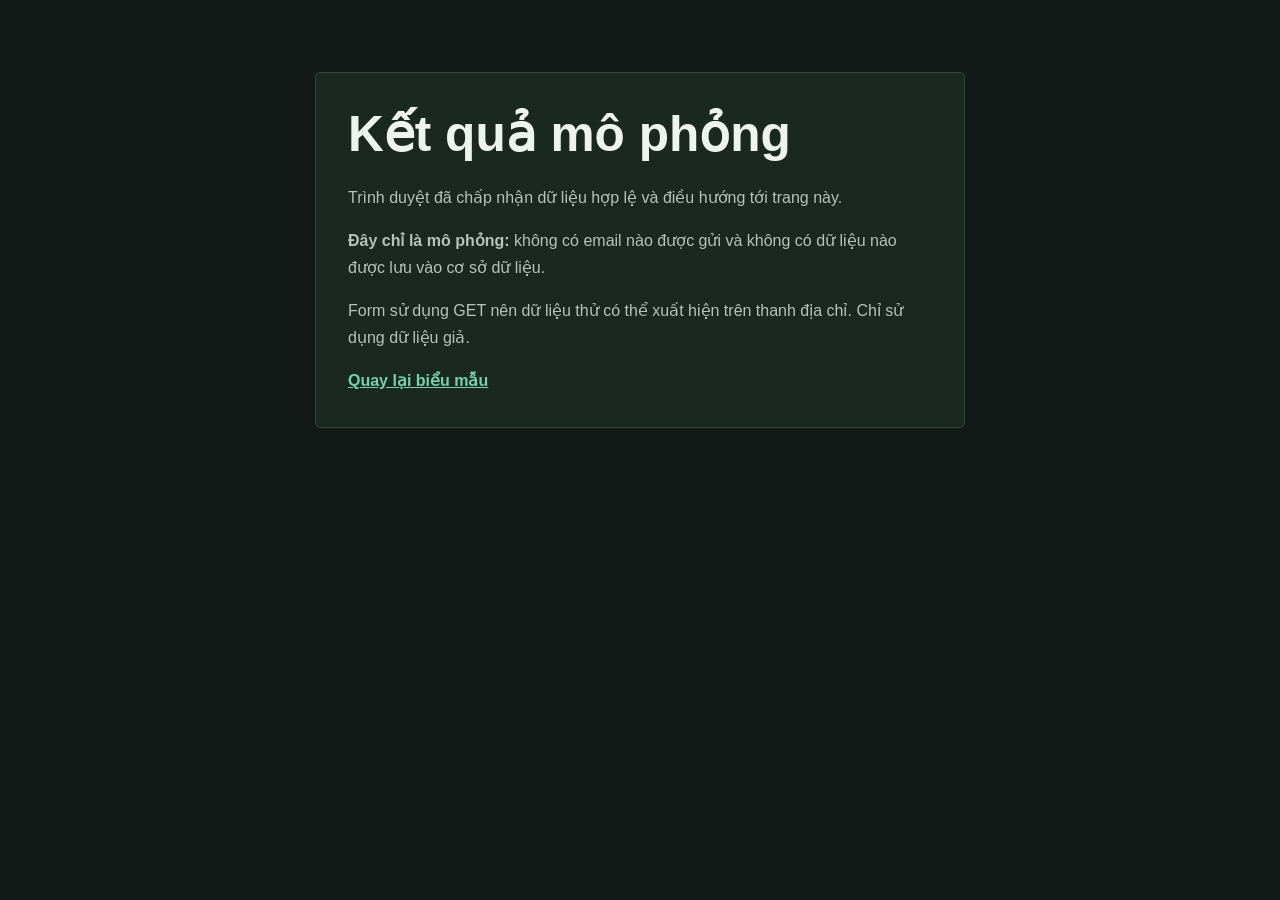
==== ket-qua.html @ a9497bdb "Update portfolio and contact form Co-authored-by: Copilot <223556219+Copilot@users.noreply.github.co" ====
<!doctype html>
<html lang="vi">

<head>
	<meta charset="utf-8">
	<meta name="viewport" content="width=device-width, initial-scale=1.0">
	<title>Kết quả mô phỏng · Vũ Quang Điệp</title>
	<link rel="stylesheet" href="css/style.css?v=3">
</head>

<body>
	<main>
		<section class="result-panel" aria-labelledby="result-title">
			<h1 id="result-title">Kết quả <span>mô phỏng</span></h1>
			<p>Trình duyệt đã chấp nhận dữ liệu hợp lệ và điều hướng tới trang này.</p>
			<p><strong>Đây chỉ là mô phỏng:</strong> không có email nào được gửi và không có dữ liệu nào được lưu vào cơ sở dữ liệu.</p>
			<p>Form sử dụng GET nên dữ liệu thử có thể xuất hiện trên thanh địa chỉ. Chỉ sử dụng dữ liệu giả.</p>
			<a href="index.html#lien-he">Quay lại biểu mẫu</a>
		</section>
	</main>
</body>

</html>
---- css/style.css ----
:root {
	color-scheme: dark;
	--ink: #edf4ef;
	--muted: #b4c4ba;
	--paper: #111a16;
	--surface: #1b2821;
	--line: #34463b;
	--green: #75d2ad;
	--green-dark: #286e55;
	--green-wash: #1c2b23;
	--clay: #f19a73;
	--shadow: 0 12px 28px rgb(0 0 0 / 28%);
}

*,
*::before,
*::after {
	box-sizing: border-box;
}

html {
	scroll-behavior: smooth;
}

body {
	margin: 0;
	background-color: var(--paper);
	background-image: radial-gradient(#26372e 0.7px, transparent 0.7px);
	background-size: 18px 18px;
	color: var(--ink);
	font-family: "Trebuchet MS", Verdana, sans-serif;
	font-size: 16px;
	line-height: 1.7;
}

header {
	position: sticky;
	top: 0;
	z-index: 5;
	border-bottom: 1px solid var(--line);
	background: rgb(17 26 22 / 95%);
	backdrop-filter: blur(12px);
}

nav {
	width: min(1080px, calc(100% - 48px));
	min-height: 72px;
	margin: 0 auto;
	display: flex;
	align-items: center;
	justify-content: flex-end;
	flex-wrap: wrap;
	gap: 6px 26px;
	padding: 10px 0;
}

nav a {
	position: relative;
	padding: 7px 0;
	color: var(--ink);
	font-size: 0.92rem;
	font-weight: 700;
	text-decoration: none;
	transition: color 160ms ease;
}

nav a::after {
	position: absolute;
	right: 0;
	bottom: 1px;
	left: 0;
	height: 2px;
	transform: scaleX(0);
	transform-origin: right;
	background: var(--clay);
	content: "";
	transition: transform 180ms ease;
}

nav a:hover {
	color: var(--clay);
}

nav a:hover::after,
nav a:focus-visible::after {
	transform: scaleX(1);
	transform-origin: left;
}

nav a:focus-visible,
button:focus-visible,
input:focus-visible,
textarea:focus-visible,
.car-info:focus-visible {
	outline: 3px solid var(--clay);
	outline-offset: 3px;
}

main {
	width: min(920px, calc(100% - 48px));
	margin: 0 auto;
}

main > section {
	padding: 72px 0;
	border-bottom: 1px solid var(--line);
	scroll-margin-top: 88px;
}

h1,
h2,
h3 {
	margin-top: 0;
	color: var(--ink);
	font-family: Georgia, "Times New Roman", serif;
	font-weight: 600;
	line-height: 1.18;
}

h1 {
	max-width: 640px;
	margin-bottom: 20px;
	font-size: 3.1rem;
}

h2 {
	position: relative;
	width: fit-content;
	margin-bottom: 26px;
	padding-bottom: 12px;
	font-size: 2.1rem;
}

h2::after {
	position: absolute;
	bottom: 0;
	left: 0;
	width: 54px;
	height: 3px;
	border-radius: 2px;
	background: linear-gradient(90deg, var(--green), var(--clay));
	content: "";
	transition: width 200ms ease;
}

section:focus-within h2::after,
section:hover h2::after {
	width: 84px;
}

h3 {
	margin-bottom: 10px;
	font-size: 1.35rem;
}

p {
	margin: 0 0 16px;
}

#gioi-thieu {
	min-height: 440px;
	display: grid;
	grid-template-columns: minmax(0, 1fr) 220px;
	align-items: center;
	gap: 48px;
	padding-top: 78px;
	padding-bottom: 78px;
}

#gioi-thieu h1 {
	grid-column: 1;
	grid-row: 1;
	max-width: 100%;
	margin-bottom: 16px;
	color: var(--green);
	background-image: linear-gradient(90deg, #ff5b72, #ff9f43, #ffe45e, #55d889, #49c8ed, #7885ff, #d175f5, #ff5b72);
	background-size: 250% 100%;
	background-clip: text;
	-webkit-background-clip: text;
	-webkit-text-fill-color: transparent;
	filter: drop-shadow(0 0 10px rgb(117 210 173 / 20%));
	animation: rainbow-glint 5s linear infinite;
}

#gioi-thieu p {
	grid-column: 1;
	grid-row: 2;
	max-width: 58ch;
	margin-bottom: 0;
	color: var(--muted);
	font-size: 1.08rem;
}

#gioi-thieu figure {
	grid-column: 2;
	grid-row: 1 / span 2;
}

figure {
	margin: 0;
	text-align: center;
}

figure img {
	display: block;
	width: 224px;
	height: 224px;
	margin: 0 auto 12px;
	border: 6px solid var(--surface);
	border-radius: 50%;
	background: var(--green-wash);
	box-shadow: var(--shadow);
	object-fit: cover;
	object-position: 65% 30%;
	transition: transform 220ms ease, border-color 220ms ease, box-shadow 220ms ease;
}

figure img:hover {
	transform: rotate(-3deg) scale(1.04);
	border-color: var(--green);
	box-shadow: 0 16px 36px rgb(0 0 0 / 38%), 0 0 0 5px rgb(117 210 173 / 12%);
}

figcaption {
	color: var(--muted);
	font-size: 0.88rem;
}

#ky-nang ul {
	margin: 0;
	padding: 0;
	display: grid;
	grid-template-columns: repeat(2, minmax(0, 1fr));
	gap: 12px;
	list-style: none;
}

#ky-nang li {
	position: relative;
	min-height: 62px;
	padding: 15px 16px 15px 44px;
	border: 1px solid var(--line);
	border-radius: 5px;
	background: var(--surface);
	transition: transform 180ms ease, border-color 180ms ease, box-shadow 180ms ease;
}

#ky-nang li:hover {
	transform: translateY(-3px);
	border-color: var(--green);
	box-shadow: 0 8px 20px rgb(0 0 0 / 20%);
}

#ky-nang li::before {
	position: absolute;
	left: 17px;
	color: var(--clay);
	content: "•";
	font-size: 1.25rem;
	font-weight: 700;
}

#du-an {
	padding-right: 30px;
	padding-left: 30px;
	background: var(--green-wash);
}

.project-grid {
	display: grid;
	grid-template-columns: repeat(auto-fit, minmax(min(100%, 16rem), 1fr));
	gap: 20px;
}

.project-grid .card {
	min-width: 0;
	display: flex;
	flex-direction: column;
	align-items: flex-start;
	padding: 24px;
	border: 1px solid #3a5144;
	border-top: 4px solid var(--clay);
	border-radius: 5px;
	background: var(--surface);
	box-shadow: 0 8px 20px rgb(0 0 0 / 20%);
	overflow-wrap: anywhere;
	transition: transform 200ms ease, border-color 200ms ease, box-shadow 200ms ease;
}

.project-grid .card:hover {
	transform: translateY(-5px);
	border-color: var(--green);
	box-shadow: 0 16px 32px rgb(0 0 0 / 30%);
}

.project-grid .car-project {
	border-top-color: var(--green);
}
.project-grid .ronaldo-project {
	grid-column: 1 / -1;
	display: grid;
	grid-template-columns: minmax(220px, 0.75fr) minmax(0, 1.25fr);
	align-items: start;
	gap: 28px;
}

.revuelto-wordmark {
	display: flex;
	align-items: center;
	gap: 12px;
	margin-bottom: 20px;
}

.ronaldo-photo {
	display: block;
	width: 100%;
	max-height: 520px;
	margin: 0;
	border-radius: 4px;
	object-fit: contain;
}

.ronaldo-copy {
	min-width: 0;
}

.ronaldo-copy h3 {
	margin-bottom: 16px;
}

.ronaldo-copy p:last-child {
	margin-bottom: 0;
}

.project-image {
	display: block;
	width: 100%;
	aspect-ratio: 16 / 9;
	margin-bottom: 18px;
	border-radius: 4px;
	background: var(--green-wash);
	object-fit: cover;
	transition: filter 200ms ease;
}

.project-grid .card:hover .project-image {
	filter: saturate(1.12) contrast(1.04);
}

.revuelto-logo {
	width: 52px;
	height: 60px;
	padding: 2px;
	border-radius: 3px;
	background: #ffffff;
	object-fit: contain;
}

.brand-name,
.model-name {
	display: block;
}

.brand-name {
	color: var(--muted);
	font-size: 0.72rem;
	font-weight: 700;
	text-transform: uppercase;
}

.model-name {
	color: var(--clay);
	font-family: Georgia, "Times New Roman", serif;
	font-size: 1.3rem;
	font-weight: 700;
}

.car-info {
	display: inline-block;
	margin-top: 18px;
	color: var(--green);
	font-weight: 700;
	text-decoration-color: transparent;
	text-underline-offset: 4px;
	transition: color 160ms ease, text-decoration-color 160ms ease;
}

.car-info:hover {
	color: var(--clay);
	text-decoration-color: currentColor;
}

#du-an .card p,
#lo-trinh li p {
	margin-bottom: 0;
	color: var(--muted);
}

#lo-trinh ol {
	position: relative;
	margin: 0;
	padding: 0 0 0 34px;
	list-style: none;
}

#lo-trinh ol::before {
	position: absolute;
	top: 10px;
	bottom: 16px;
	left: 9px;
	width: 2px;
	background: var(--line);
	content: "";
}

#lo-trinh li {
	position: relative;
	padding: 0 0 28px;
	transition: transform 180ms ease;
}

#lo-trinh li:hover {
	transform: translateX(5px);
}

#lo-trinh li:last-child {
	padding-bottom: 0;
}

#lo-trinh li::before {
	position: absolute;
	top: 5px;
	left: -34px;
	width: 18px;
	height: 18px;
	border: 4px solid var(--paper);
	border-radius: 50%;
	background: var(--green);
	box-shadow: 0 0 0 1px var(--green);
	content: "";
	transition: transform 180ms ease, background-color 180ms ease, box-shadow 180ms ease;
}

#lo-trinh li:hover::before {
	transform: scale(1.2);
	background: var(--clay);
	box-shadow: 0 0 0 1px var(--clay), 0 0 14px rgb(241 154 115 / 45%);
}

#lien-he {
	padding-bottom: 80px;
}

form {
	max-width: 650px;
}

form p {
	margin-bottom: 20px;
}

label {
	display: block;
	margin-bottom: 7px;
	font-size: 0.94rem;
	font-weight: 700;
}

input,
textarea {
	width: 100%;
	min-width: 0;
	padding: 12px 14px;
	border: 1px solid #52685b;
	border-radius: 4px;
	background: var(--surface);
	color: var(--ink);
	font: inherit;
	transition: border-color 160ms ease, box-shadow 160ms ease;
}

input:focus,
textarea:focus {
	border-color: var(--green);
	outline: 3px solid rgb(117 210 173 / 24%);
}

small {
	display: block;
	margin-top: 6px;
	color: var(--muted);
	font-size: 0.85rem;
}

.form-help {
	margin-top: 0.35rem;
	font-size: 0.88rem;
}

textarea {
	min-height: 140px;
	resize: vertical;
}

button {
	min-height: 48px;
	padding: 11px 22px;
	border: 0;
	border-radius: 4px;
	background: var(--green-dark);
	color: #f7fff9;
	font: inherit;
	font-weight: 700;
	cursor: pointer;
	box-shadow: 0 6px 16px rgb(40 110 85 / 24%);
	transition: background 160ms ease, transform 160ms ease, box-shadow 160ms ease;
}

button:hover {
	transform: translateY(-2px);
	background: #347f64;
	box-shadow: 0 10px 22px rgb(40 110 85 / 38%);
}

button:active {
	transform: translateY(1px);
	background: var(--green-dark);
}

.result-panel {
	max-width: 650px;
	margin: 72px auto;
	padding: 32px;
	border: 1px solid var(--line);
	border-radius: 5px;
	background: var(--surface);
}

.result-panel h1 {
	font-family: "Trebuchet MS", Verdana, sans-serif;
}

.result-panel p {
	color: var(--muted);
}

.result-panel a {
	color: var(--green);
	font-weight: 700;
}

.result-panel a:hover {
	color: var(--clay);
}

@keyframes rainbow-glint {
	from {
		background-position: 0% center;
	}

	to {
		background-position: 100% center;
	}
}

footer {
	padding: 28px 24px;
	background: #0b110e;
	color: #edf4ef;
	text-align: center;
}

footer p {
	margin: 0;
}

@media (max-width: 680px) {
	nav {
		width: calc(100% - 32px);
		min-height: 64px;
		justify-content: center;
		gap: 4px 18px;
	}

	nav a {
		font-size: 0.85rem;
	}

	main {
		width: calc(100% - 40px);
	}

	main > section {
		padding-top: 54px;
		padding-bottom: 54px;
	}

	#gioi-thieu {
		min-height: 0;
		grid-template-columns: 1fr;
		gap: 18px;
		padding-top: 48px;
	}

	#gioi-thieu figure {
		grid-column: 1;
		grid-row: 1;
		justify-self: start;
	}

	#gioi-thieu h1 {
		grid-row: 2;
	}

	#gioi-thieu p {
		grid-row: 3;
	}

	figure img {
		width: 172px;
		height: 172px;
		margin-left: 0;
	}

	h1 {
		font-size: 2rem;
	}

	h2 {
		font-size: 1.85rem;
	}

	.result-panel {
		margin: 40px auto;
		padding: 24px;
	}

	.result-panel h1 {
		font-size: clamp(1.5rem, 7vw, 2rem);
	}

	.result-panel h1 span {
		display: block;
	}

	#ky-nang ul {
		grid-template-columns: 1fr;
	}

	#du-an {
		padding-right: 20px;
		padding-left: 20px;
	}
}

@media (max-width: 380px) {
	nav {
		gap: 2px 10px;
	}

	nav a {
		font-size: 0.76rem;
	}

	h1 {
		font-size: 1.85rem;
	}
}

@media (prefers-reduced-motion: reduce) {
	html {
		scroll-behavior: auto;
	}

	*,
	*::before,
	*::after {
		animation-duration: 0.01ms !important;
		transition-duration: 0.01ms !important;
	}
}
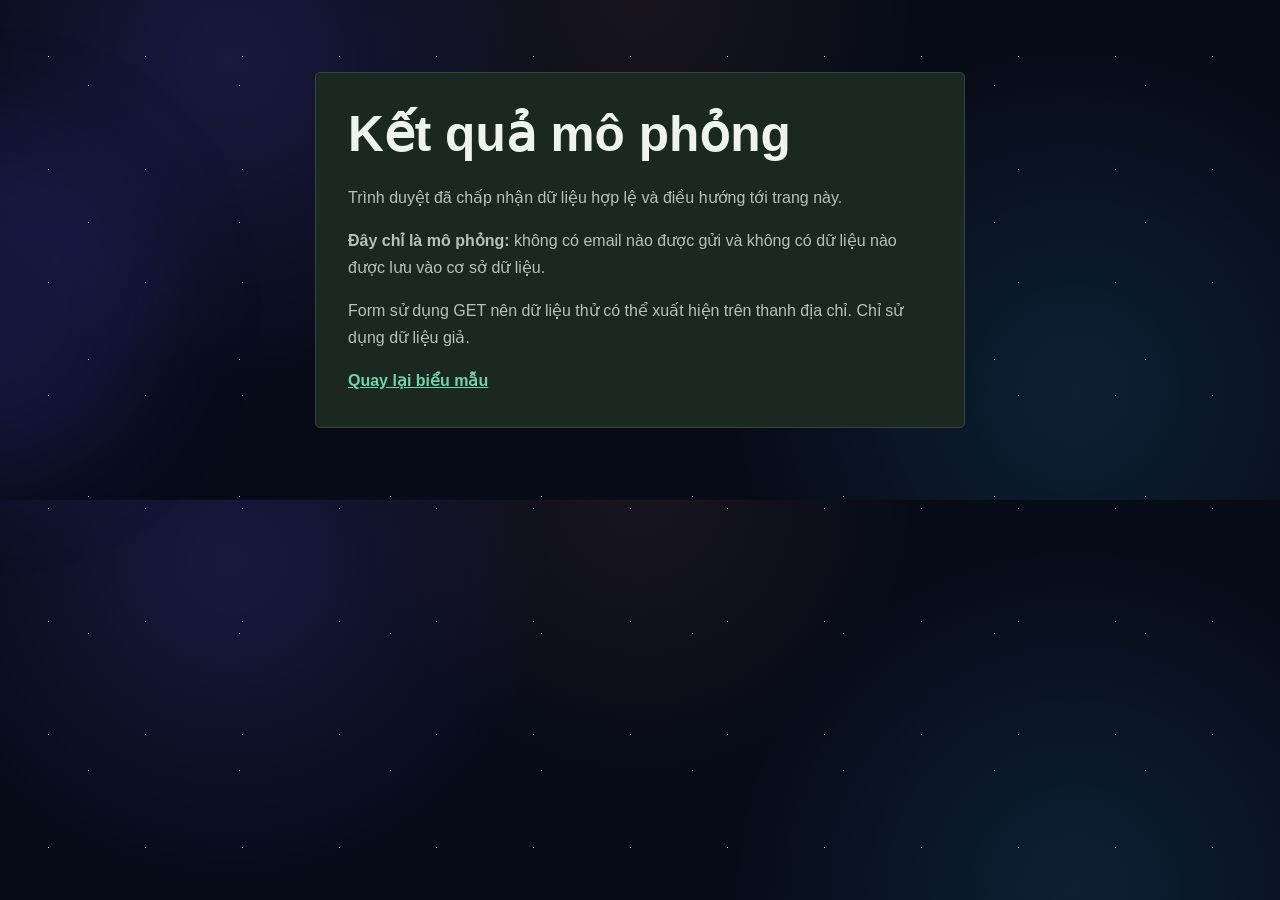
==== commit b8eaa193: "Refresh stylesheet cache for animation fix" ====
--- a/ket-qua.html
+++ b/ket-qua.html
@@ -5,7 +5,7 @@
 	<meta charset="utf-8">
 	<meta name="viewport" content="width=device-width, initial-scale=1.0">
 	<title>Kết quả mô phỏng · Vũ Quang Điệp</title>
-	<link rel="stylesheet" href="css/style.css?v=3">
+	<link rel="stylesheet" href="css/style.css?v=4">
 </head>
 
 <body>
--- a/css/style.css
+++ b/css/style.css
@@ -23,14 +23,86 @@
 }
 
 body {
+	position: relative;
+	isolation: isolate;
 	margin: 0;
-	background-color: var(--paper);
-	background-image: radial-gradient(#26372e 0.7px, transparent 0.7px);
-	background-size: 18px 18px;
+	background-color: #070b18;
+	background-image:
+		radial-gradient(circle at 18% 12%, rgb(117 97 255 / 17%), transparent 28%),
+		radial-gradient(circle at 84% 78%, rgb(56 191 255 / 12%), transparent 30%),
+		radial-gradient(circle at 50% 0%, rgb(241 154 115 / 7%), transparent 34%),
+		radial-gradient(#ffffff 0.7px, transparent 0.8px),
+		radial-gradient(#9bc8ff 0.6px, transparent 0.8px);
+	background-position: center, center, center, 0 0, 13px 17px;
+	background-size: auto, auto, auto, 97px 113px, 151px 137px;
 	color: var(--ink);
 	font-family: "Trebuchet MS", Verdana, sans-serif;
 	font-size: 16px;
 	line-height: 1.7;
+}
+
+/* Các quầng sáng và sao băng tạo cảm giác thiên hà chuyển động. */
+body::before,
+body::after {
+	position: fixed;
+	z-index: 0;
+	content: "";
+	pointer-events: none;
+}
+
+body > * {
+	position: relative;
+	z-index: 1;
+}
+
+body::before {
+	top: 14%;
+	left: -12rem;
+	width: 22rem;
+	height: 22rem;
+	border-radius: 50%;
+	background: rgb(103 83 255 / 15%);
+	filter: blur(52px);
+	animation: nebula-drift 32s ease-in-out infinite alternate;
+}
+
+body::after {
+	top: 18%;
+	left: -18%;
+	width: 150px;
+	height: 2px;
+	border-radius: 999px;
+	background: linear-gradient(90deg, transparent, #ffffff, #8ed9ff, transparent);
+	box-shadow: 0 0 8px 2px rgb(142 217 255 / 75%);
+	transform: rotate(-27deg);
+	animation: shooting-star 9s ease-in-out infinite;
+}
+
+@keyframes nebula-drift {
+	from {
+		transform: translate3d(0, 0, 0) scale(1);
+	}
+	to {
+		transform: translate3d(24vw, 14vh, 0) scale(1.2);
+	}
+}
+
+@keyframes shooting-star {
+	from {
+		opacity: 0;
+		transform: translate3d(0, 0, 0) rotate(-27deg) scaleX(0.6);
+	}
+	12% {
+		opacity: 1;
+	}
+	30% {
+		opacity: 0;
+		transform: translate3d(120vw, 52vh, 0) rotate(-27deg) scaleX(1.1);
+	}
+	to {
+		opacity: 0;
+		transform: translate3d(120vw, 52vh, 0) rotate(-27deg) scaleX(1.1);
+	}
 }
 
 header {
